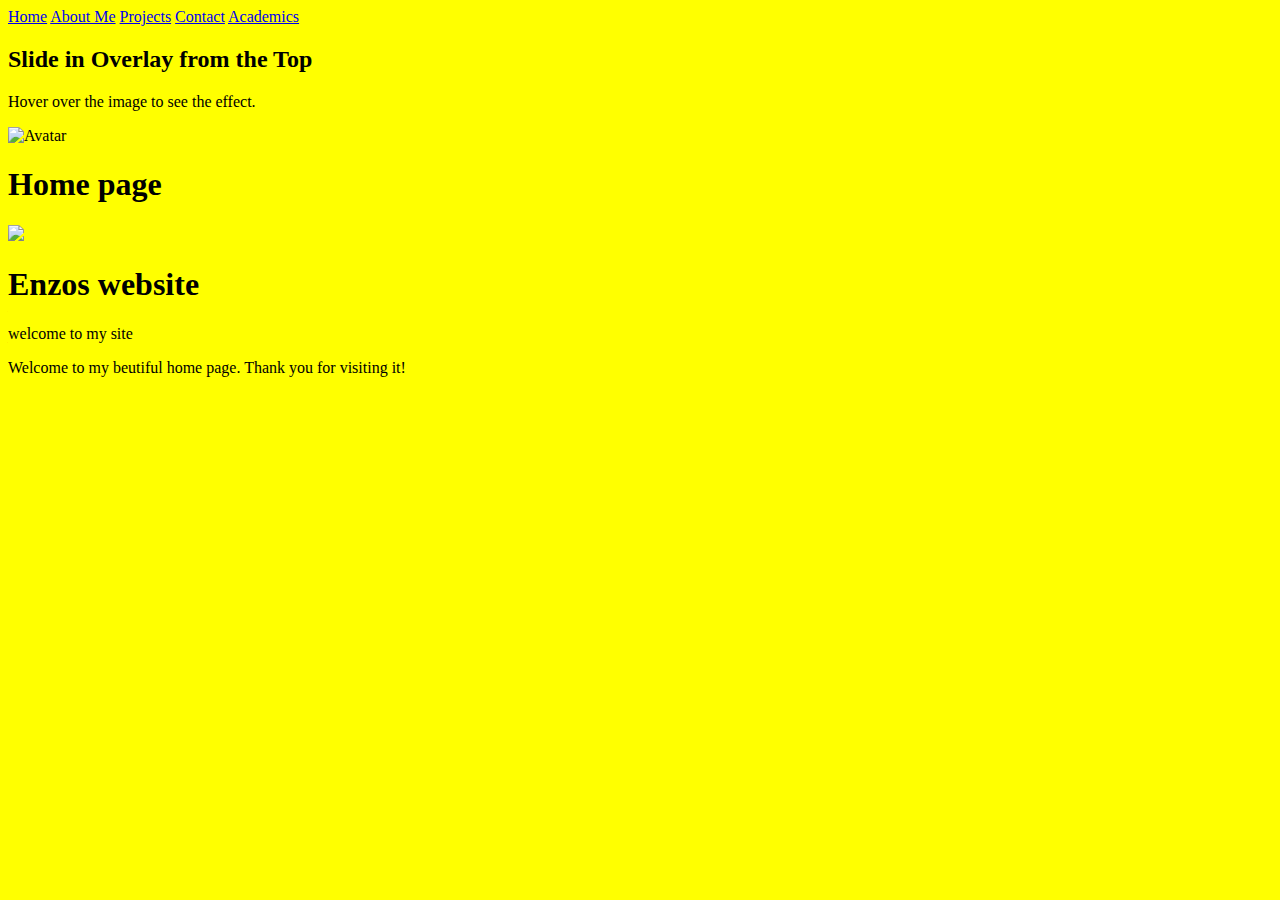
==== index.html @ efdcd5fd "Rename inndex.html to index.html" ====
<!DOCTYPE html>
<html>
<head>
<title>Page Title</title>
<link href="style.css" href="Style1.css">

<div class="topnav">
	<a class="active" href="index.html">Home</a>
	<a href="Aboutme.html">About Me</a>
	<a href="#about">Projects</a>
	<a href="#Contact">Contact</a>
	<a href="academics1234.html">Academics</a>
</div>
<!DOCTYPE html>
<html>
<html>
<head>
<meta name="viewport" content="width=device-width, initial-scale=1">
<style>
.container {
  position: relative;
  width: 50%;
}

.image {
  display: block;
  width: 100%;
  height: auto;
}

.overlay {
  position: absolute;
  bottom: 100%;
  left: 0;
  right: 0;
  background-color: #008CBA;
  overflow: hidden;
  width: 100%;
  height:0;
  transition: .5s ease;
}

.container:hover .overlay {
  bottom: 0;
  height: 100%;
}

.text {
  color: white;
  font-size: 20px;
  position: absolute;
  top: 50%;
  left: 50%;
  -webkit-transform: translate(-50%, -50%);
  -ms-transform: translate(-50%, -50%);
  transform: translate(-50%, -50%);
  text-align: center;
}
</style>
</head>
<body>

<h2>Slide in Overlay from the Top</h2>
<p>Hover over the image to see the effect.</p>

<div class="container">
  <img src="poopie.png" alt="Avatar" class="image">
  <div class="overlay">
    <div class="text">Hello World my name is enzo bernales and i like soccer</div>
  </div>
</div>


<body>
<h1 class="myheader"> Home page</h1>
<img class="myimages" src=https://piedmontexedra.com/wp-content/uploads/2021/12/JV-Team-1170x650.jpg>
<h1>Enzos website</h1>
<p>welcome to my site</p>
<p class="writing2"> Welcome to my beutiful home page. Thank you for visiting it! </p>

<style>
  body {
    background-color: yellow;
  }

</body>
</html>
---- Style1.css ----
<style>
	.writing {
		color: blue;
		font-size: 1.2em;
	}
	.myimages {
		width = 600px;
		height= 450px
	}
	.myheader {
		color: orange;
		font-size: 1.8em;
		font-family: "papyrus", Times, fantasy;
	}
	.topnav {
  background-color: #333;
  overflow: hidden;
}

/* Style the links inside the navigation bar */
.topnav a {
  float: left;
  color: #f2f2f2;
  text-align: center;
  padding: 14px 16px;
  text-decoration: none;
  font-size: 17px;
}

/* Change the color of links on hover */
.topnav a:hover {
  background-color: #ddd;
  color: black;
}

/* Add a color to the active/current link */
.topnav a.active {
  background-color: #04AA6D;
  color: white;
}

</style>
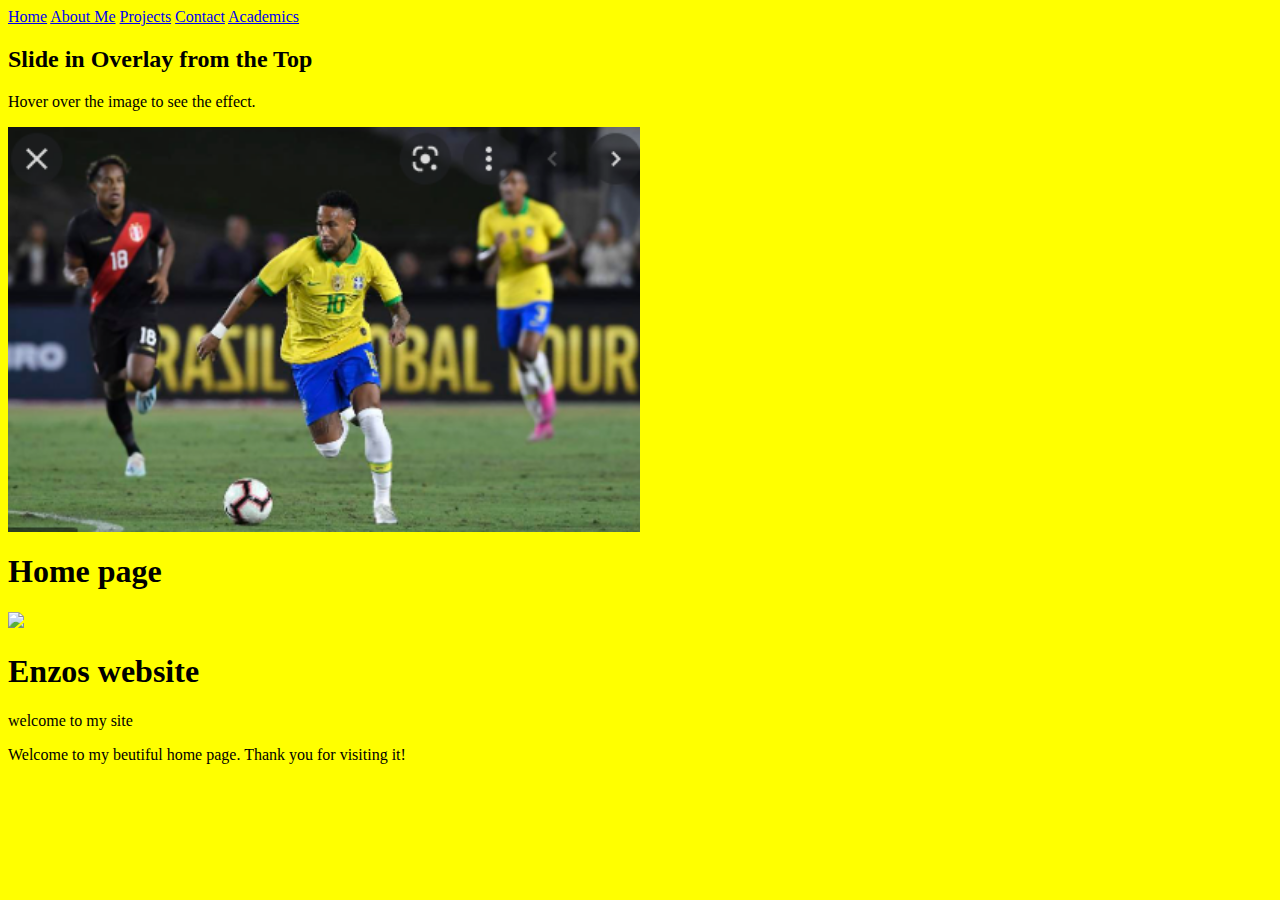
==== commit 66f75eab: "Update index.html" ====
--- a/index.html
+++ b/index.html
@@ -9,7 +9,7 @@
 	<a href="Aboutme.html">About Me</a>
 	<a href="#about">Projects</a>
 	<a href="#Contact">Contact</a>
-	<a href="academics1234.html">Academics</a>
+	<a href="Academics1234.html">Academics</a>
 </div>
 <!DOCTYPE html>
 <html>
